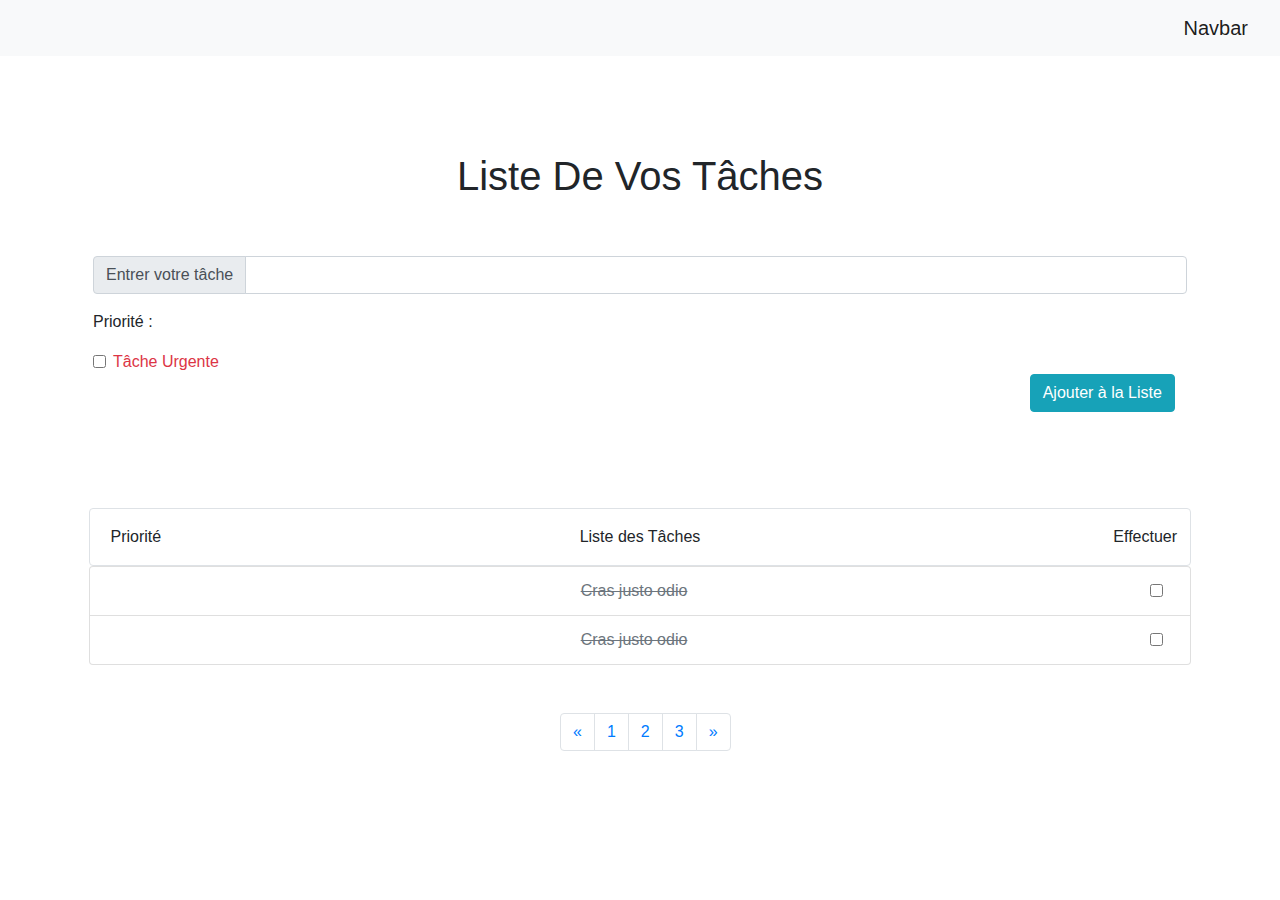
==== liste des tâches v2/index.html @ bf3b1c47 "liste des tâches" ====
<!DOCTYPE html>
<html lang="en">

<head>
    <meta charset="UTF-8">
    <meta name="viewport" content="width=device-width, initial-scale=1.0">
    <title>liste des tâches</title>
    <link rel="stylesheet" href="style.css">

    <!-- CSS only -->
    <link rel="stylesheet" href="https://stackpath.bootstrapcdn.com/bootstrap/4.5.2/css/bootstrap.min.css"
        integrity="sha384-JcKb8q3iqJ61gNV9KGb8thSsNjpSL0n8PARn9HuZOnIxN0hoP+VmmDGMN5t9UJ0Z" crossorigin="anonymous">

    <!-- JS, Popper.js, and jQuery -->
    <script src="https://code.jquery.com/jquery-3.5.1.slim.min.js"
        integrity="sha384-DfXdz2htPH0lsSSs5nCTpuj/zy4C+OGpamoFVy38MVBnE+IbbVYUew+OrCXaRkfj"
        crossorigin="anonymous"></script>
    <script src="https://cdn.jsdelivr.net/npm/popper.js@1.16.1/dist/umd/popper.min.js"
        integrity="sha384-9/reFTGAW83EW2RDu2S0VKaIzap3H66lZH81PoYlFhbGU+6BZp6G7niu735Sk7lN"
        crossorigin="anonymous"></script>
    <script src="https://stackpath.bootstrapcdn.com/bootstrap/4.5.2/js/bootstrap.min.js"
        integrity="sha384-B4gt1jrGC7Jh4AgTPSdUtOBvfO8shuf57BaghqFfPlYxofvL8/KUEfYiJOMMV+rV"
        crossorigin="anonymous"></script>
    <link rel="stylesheet" href="https://cdnjs.cloudflare.com/ajax/libs/font-awesome/5.14.0/css/all.min.css"
        integrity="sha512-1PKOgIY59xJ8Co8+NE6FZ+LOAZKjy+KY8iq0G4B3CyeY6wYHN3yt9PW0XpSriVlkMXe40PTKnXrLnZ9+fkDaog=="
        crossorigin="anonymous" />


</head>

<body>

    <header>
        <div class="">
            <nav class="navbar navbar-light bg-light">
                <a class="navbar-brand ml-auto" href="#">Navbar</a>
            </nav>
        </div>

    </header>
    <section class="container">
        <div class="row mb-5"></div>

        <div class="rounded pl-2 pr-2">
            <div class="row mb-5"></div>
            <div class="row mb-5">
                <div class="col col-md-6 offset-md-3 text-center">
                    <h1>Liste De Vos Tâches</h1>
                </div>
            </div>
            <div class="input-group mb-3">
                <div class="input-group-prepend">
                    <span class="input-group-text" id="inputGroup-sizing-default">Entrer votre tâche</span>
                </div>
                <input type="text" class="form-control" aria-label="Sizing example input"
                    aria-describedby="inputGroup-sizing-default">
            </div>
            <div>
                <p>Priorité :</p>
            </div>

            <div class="form-check ">
                <input class="form-check-input" type="checkbox" value="" id="defaultCheck1">
                <label class=" text-danger form-check-label" for="defaultCheck1">
                    Tâche Urgente<i class="fas fa-exclamation-triangle ml-2 "></i>
                </label>
            </div>
            <div class="row">
                <div class="col-md-2 offset-10 mb-5">
                    <button type="button" class="btn btn-info">Ajouter à la Liste</button>
                </div>
            </div>
        </div>

    </section>


    <section class="container mt-5 ">
        <div class="row border pt-3 mr-1 ml-1 rounded">
            <div class="col-1">
                <p class="text-center">Priorité</p>
            </div>
            <div class="col-10">
                <p class="text-center">Liste des Tâches</p>
            </div>
            <div class="col-1">
                <p class="text-center">Effectuer</p>
            </div>
        </div>
        <ul class="list-group mr-1 ml-1">
            <li class="list-group-item disabled d-flex justify-content-between" aria-disabled="true"><span
                    class="text-danger">
                    <i class="fas fa-exclamation-triangle ml-2"></i></span><del> Cras justo odio</del>
               <span class="form-check">
                    <input class="form-check-input" type="checkbox" value="" id="defaultCheck2">

               </span>


            </li>
            <li class="list-group-item disabled d-flex justify-content-between" aria-disabled="true"><span
                class="text-danger">
                <i class="fas fa-exclamation-triangle ml-2"></i></span><del> Cras justo odio</del>
           <span class="form-check">
                <input class="form-check-input" type="checkbox" value="" id="defaultCheck2">

           </span>


        </li>

        </ul>





    </section>


    <footer class="container mt-2">

        <div class="row mt-5">
            <div class="col-md-2 offset-md-5">
                <nav aria-label="Page navigation example">
                    <ul class="pagination">
                        <li class="page-item">
                            <a class="page-link" href="#" aria-label="Previous">
                                <span aria-hidden="true">&laquo;</span>
                            </a>
                        </li>
                        <li class="page-item"><a class="page-link" href="#">1</a></li>
                        <li class="page-item"><a class="page-link" href="#">2</a></li>
                        <li class="page-item"><a class="page-link" href="#">3</a></li>
                        <li class="page-item">
                            <a class="page-link" href="#" aria-label="Next">
                                <span aria-hidden="true">&raquo;</span>
                            </a>
                        </li>
                    </ul>
                </nav>
            </div>
        </div>



    </footer>


</body>

</html>
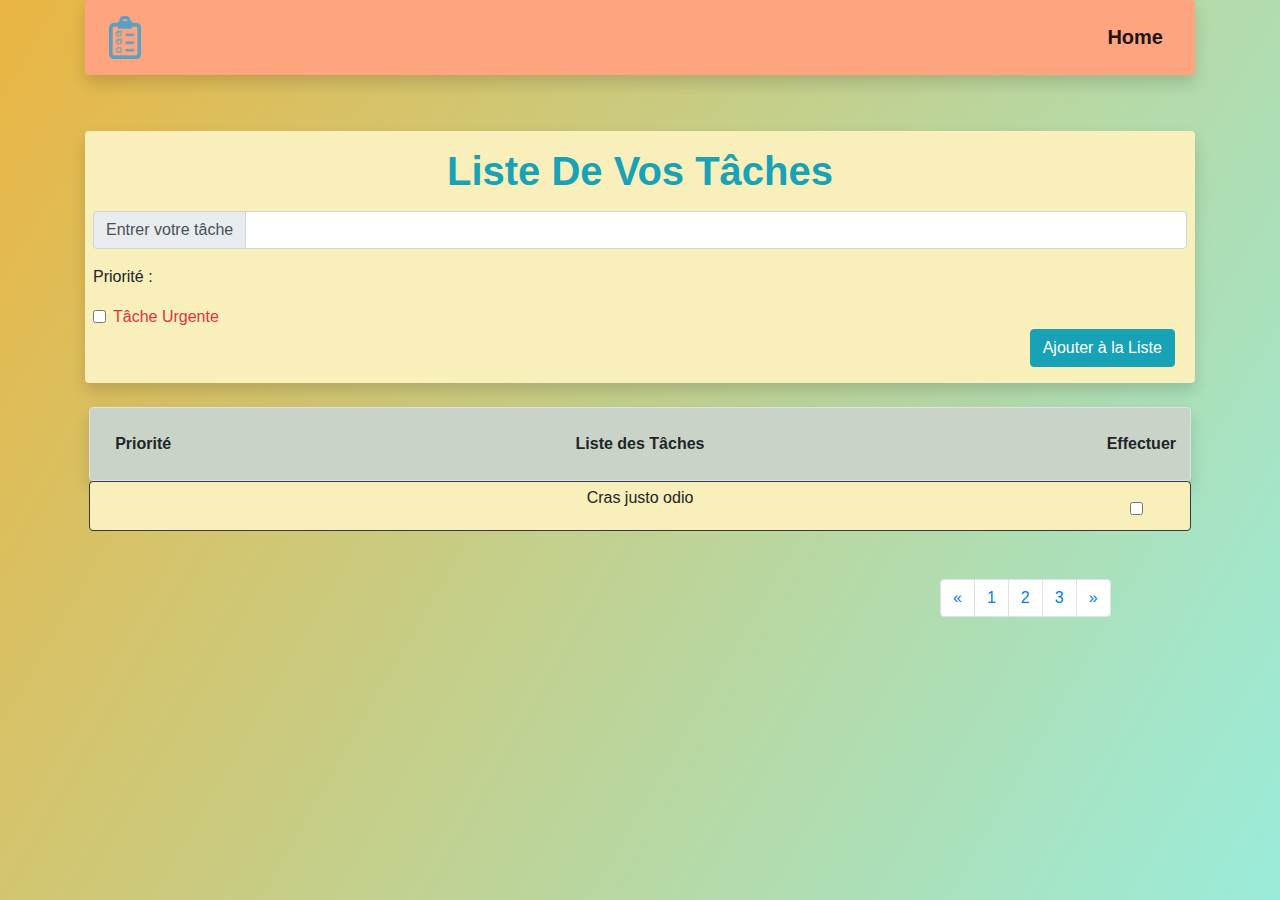
==== commit 86a59392: "v3" ====
--- a/liste des tâches v2/index.html
+++ b/liste des tâches v2/index.html
@@ -24,35 +24,39 @@
     <link rel="stylesheet" href="https://cdnjs.cloudflare.com/ajax/libs/font-awesome/5.14.0/css/all.min.css"
         integrity="sha512-1PKOgIY59xJ8Co8+NE6FZ+LOAZKjy+KY8iq0G4B3CyeY6wYHN3yt9PW0XpSriVlkMXe40PTKnXrLnZ9+fkDaog=="
         crossorigin="anonymous" />
+    <script src="tache.js"></script>
+    <script src="https://code.jquery.com/jquery-3.5.1.js"
+        integrity="sha256-QWo7LDvxbWT2tbbQ97B53yJnYU3WhH/C8ycbRAkjPDc=" crossorigin="anonymous"></script>
 
 
 </head>
 
-<body>
+<body class="body1">
 
-    <header>
-        <div class="">
-            <nav class="navbar navbar-light bg-light">
-                <a class="navbar-brand ml-auto" href="#">Navbar</a>
+    <header class="container">
+        <div>
+            <nav class="navigation navbar navbar-light  shadow p-3 mb-5 rounded">
+                <img src="images/logo.png" alt="logo" style="width: 3%;" class="ml-2">
+                <a class="navbar-brand ml-auto font-weight-bold" href="#">Home</a>
             </nav>
         </div>
 
     </header>
     <section class="container">
-        <div class="row mb-5"></div>
+        <div class="row mb-2"></div>
 
-        <div class="rounded pl-2 pr-2">
-            <div class="row mb-5"></div>
-            <div class="row mb-5">
-                <div class="col col-md-6 offset-md-3 text-center">
-                    <h1>Liste De Vos Tâches</h1>
+        <div class="rounded pl-2 pr-2   shadow p-2 mb-4  encadrer">
+            <div class="row mb-2"></div>
+            <div class="row mb-2">
+                <div class="col-md-6 offset-md-3 text-center">
+                    <h1 class="text-info font-weight-bold">Liste De Vos Tâches</h1>
                 </div>
             </div>
-            <div class="input-group mb-3">
-                <div class="input-group-prepend">
+            <div class="input-group mb-3 ">
+                <div class="input-group-prepend ">
                     <span class="input-group-text" id="inputGroup-sizing-default">Entrer votre tâche</span>
                 </div>
-                <input type="text" class="form-control" aria-label="Sizing example input"
+                <input type="text" class="form-control text_input" aria-label="Sizing example input"
                     aria-describedby="inputGroup-sizing-default">
             </div>
             <div>
@@ -60,14 +64,14 @@
             </div>
 
             <div class="form-check ">
-                <input class="form-check-input" type="checkbox" value="" id="defaultCheck1">
+                <input class="form-check-input " type="checkbox"  name="urgent" value="" id="defaultCheck1">
                 <label class=" text-danger form-check-label" for="defaultCheck1">
                     Tâche Urgente<i class="fas fa-exclamation-triangle ml-2 "></i>
                 </label>
             </div>
             <div class="row">
-                <div class="col-md-2 offset-10 mb-5">
-                    <button type="button" class="btn btn-info">Ajouter à la Liste</button>
+                <div class="col-md-2 offset-10 mb-2 ">
+                    <button type="button" class="btn btn-info ajouter">Ajouter à la Liste</button>
                 </div>
             </div>
         </div>
@@ -75,39 +79,35 @@
     </section>
 
 
-    <section class="container mt-5 ">
-        <div class="row border pt-3 mr-1 ml-1 rounded">
+    <section class="container  ">
+        <div class="row listefait  pt-4 mr-1 ml-1 border shadow p-2 mb-0  rounded">
             <div class="col-1">
-                <p class="text-center">Priorité</p>
+                <p class="text-center font-weight-bold ">Priorité</p>
             </div>
             <div class="col-10">
-                <p class="text-center">Liste des Tâches</p>
+                <p class="text-center font-weight-bold">Liste des Tâches</p>
             </div>
             <div class="col-1">
-                <p class="text-center">Effectuer</p>
+                <p class="text-center font-weight-bold">Effectuer</p>
             </div>
         </div>
-        <ul class="list-group mr-1 ml-1">
-            <li class="list-group-item disabled d-flex justify-content-between" aria-disabled="true"><span
-                    class="text-danger">
-                    <i class="fas fa-exclamation-triangle ml-2"></i></span><del> Cras justo odio</del>
-               <span class="form-check">
-                    <input class="form-check-input" type="checkbox" value="" id="defaultCheck2">
-
-               </span>
 
 
+        <ul class="list-group" id="listid">
+            
+            <li class="row list2 ml-1 mr-1 pt-1 pb-1 rounded list-unstyled align-items-center border border-dark">
+               
+                    <div class="col-1"><i class="fas fa-exclamation-triangle text-danger d-flex  justify-content-center align-items-center"> </i>
+                    </div>
+                    <div class="col text-center "><p class="text_barre"> Cras justo odio </p>
+                    </div>
+                    <div class="col-1 form-check d-flex  justify-content-center align-items-center"> 
+                       
+                        <input class="form-check-input" name="barre" type="checkbox" value="" id="defaultCheck2">
+                    
+                    </div>
+               
             </li>
-            <li class="list-group-item disabled d-flex justify-content-between" aria-disabled="true"><span
-                class="text-danger">
-                <i class="fas fa-exclamation-triangle ml-2"></i></span><del> Cras justo odio</del>
-           <span class="form-check">
-                <input class="form-check-input" type="checkbox" value="" id="defaultCheck2">
-
-           </span>
-
-
-        </li>
 
         </ul>
 
@@ -121,8 +121,8 @@
     <footer class="container mt-2">
 
         <div class="row mt-5">
-            <div class="col-md-2 offset-md-5">
-                <nav aria-label="Page navigation example">
+            <div class="col-md-2 offset-md-9">
+                <nav aria-label="Page navigation example ">
                     <ul class="pagination">
                         <li class="page-item">
                             <a class="page-link" href="#" aria-label="Previous">
--- a/liste des tâches v2/style.css
+++ b/liste des tâches v2/style.css
@@ -0,0 +1,26 @@
+.body1
+{
+    background-image: linear-gradient(120deg, #EAB543, #9AECDB); /*cadetblue; */
+    min-height:  100vh;
+}
+.navigation
+{
+    background-color: #FEA47F;/* rgb(240, 211, 174);*/
+}
+.encadrer
+{
+    background-color: #F8EFBA;/*rgb(235, 222, 206);  */
+}
+.listefait
+{
+    background-color:#CAD3C8;/*rgb(221, 203, 165);  */
+}
+
+.list2
+{
+    background-color:  #F8EFBA;
+}
+.text_barre
+{
+    text-decoration: none;
+}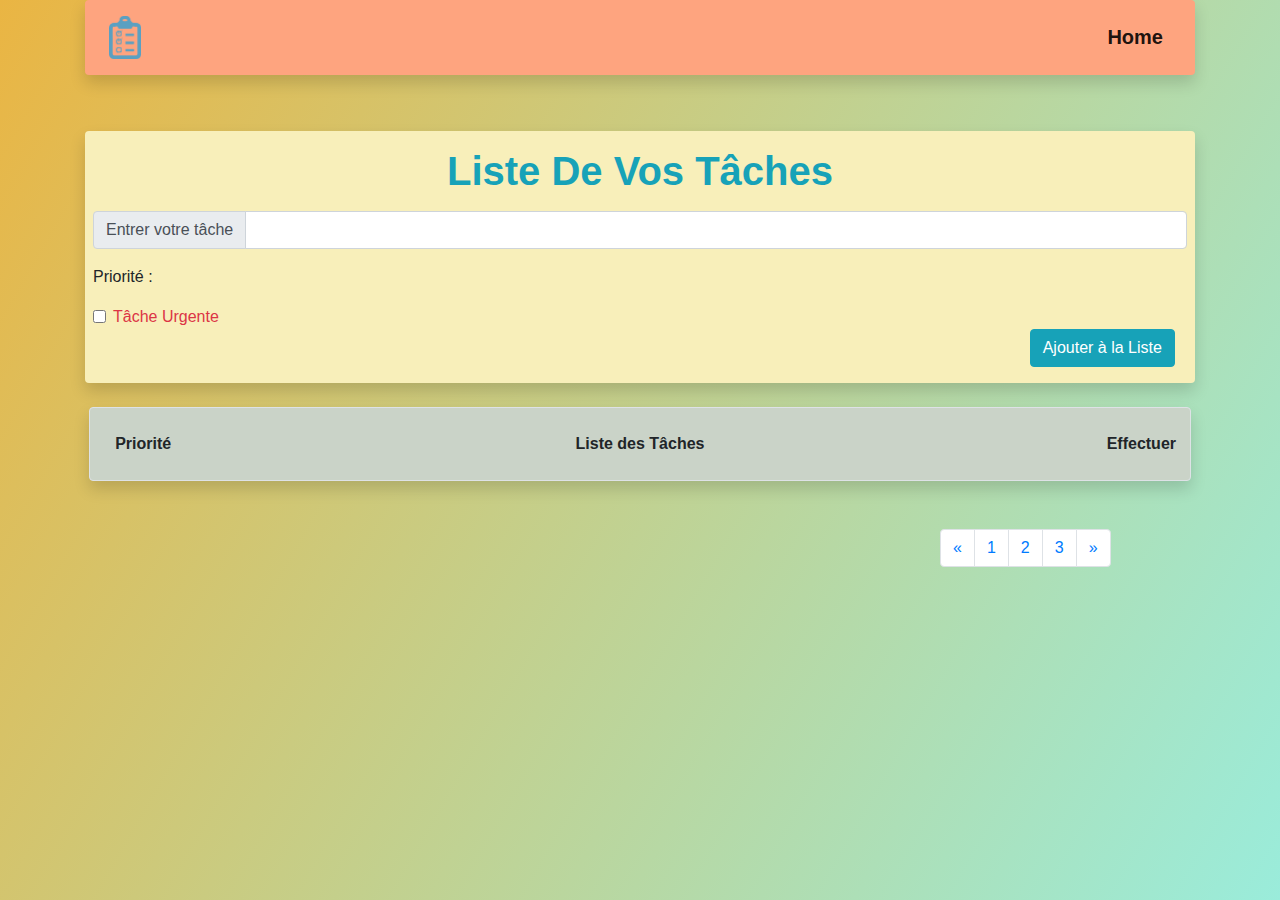
==== commit 98edce09: "v4" ====
--- a/liste des tâches v2/index.html
+++ b/liste des tâches v2/index.html
@@ -63,7 +63,7 @@
                 <p>Priorité :</p>
             </div>
 
-            <div class="form-check ">
+            <div class="form-check " id="check">
                 <input class="form-check-input " type="checkbox"  name="urgent" value="" id="defaultCheck1">
                 <label class=" text-danger form-check-label" for="defaultCheck1">
                     Tâche Urgente<i class="fas fa-exclamation-triangle ml-2 "></i>
@@ -93,21 +93,21 @@
         </div>
 
 
-        <ul class="list-group" id="listid">
+        <ul class="list-group"  id="content1">
             
-            <li class="row list2 ml-1 mr-1 pt-1 pb-1 rounded list-unstyled align-items-center border border-dark">
+            <!-- <li class="row list2 ml-1 mr-1 pt-1 pb-1 rounded list-unstyled align-items-center border border-dark" id="listid">
                
                     <div class="col-1"><i class="fas fa-exclamation-triangle text-danger d-flex  justify-content-center align-items-center"> </i>
                     </div>
-                    <div class="col text-center "><p class="text_barre"> Cras justo odio </p>
+                    <div class="col text-center " ><p class="text_barre"> Cras justo odio </p>
                     </div>
                     <div class="col-1 form-check d-flex  justify-content-center align-items-center"> 
                        
-                        <input class="form-check-input" name="barre" type="checkbox" value="" id="defaultCheck2">
+                        <input class="form-check-input" name="barre" type="checkbox" value="" id="1">
                     
                     </div>
                
-            </li>
+            </li> -->
 
         </ul>
 
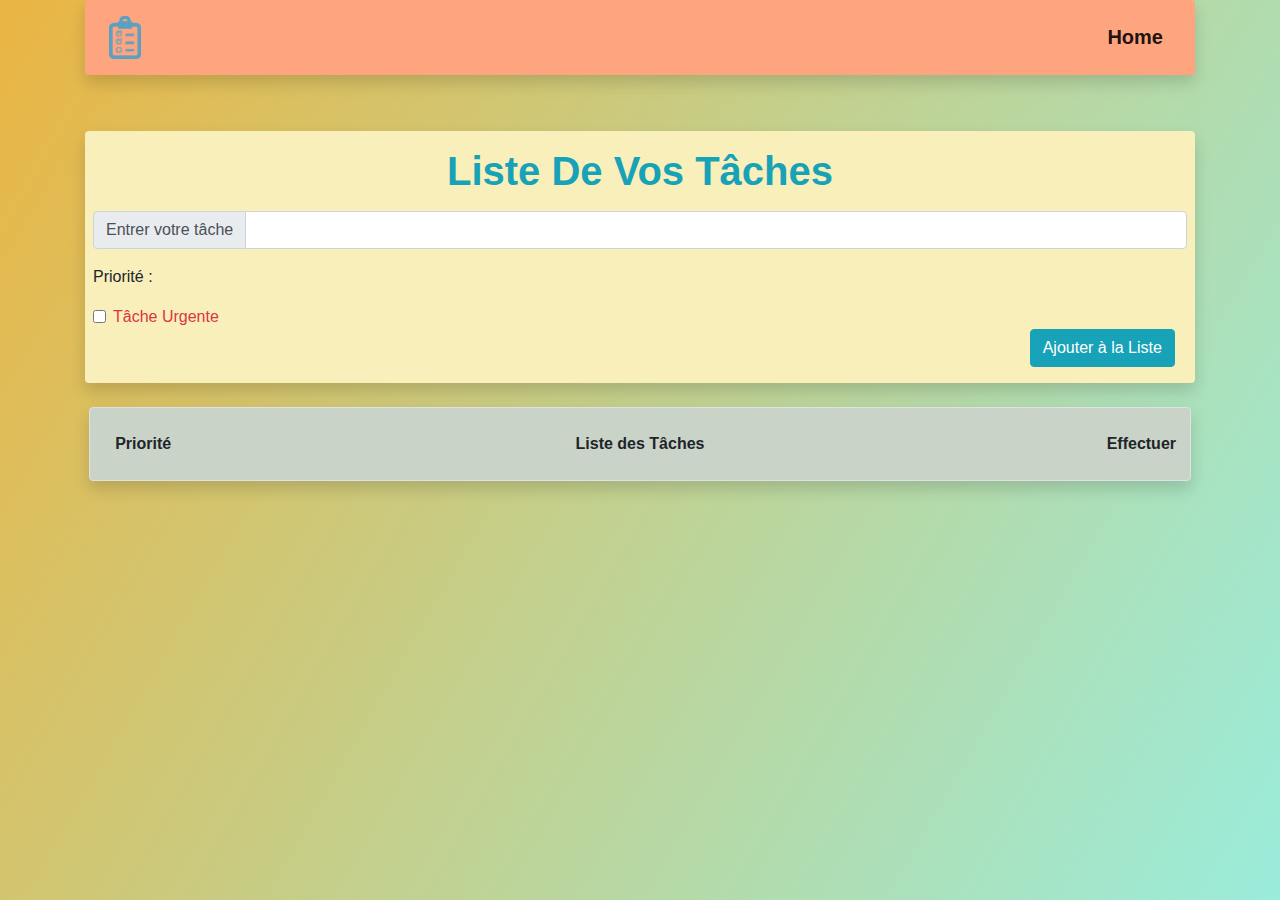
==== commit ccb262c5: "v5" ====
--- a/liste des tâches v2/index.html
+++ b/liste des tâches v2/index.html
@@ -11,22 +11,12 @@
     <link rel="stylesheet" href="https://stackpath.bootstrapcdn.com/bootstrap/4.5.2/css/bootstrap.min.css"
         integrity="sha384-JcKb8q3iqJ61gNV9KGb8thSsNjpSL0n8PARn9HuZOnIxN0hoP+VmmDGMN5t9UJ0Z" crossorigin="anonymous">
 
-    <!-- JS, Popper.js, and jQuery -->
-    <script src="https://code.jquery.com/jquery-3.5.1.slim.min.js"
-        integrity="sha384-DfXdz2htPH0lsSSs5nCTpuj/zy4C+OGpamoFVy38MVBnE+IbbVYUew+OrCXaRkfj"
-        crossorigin="anonymous"></script>
-    <script src="https://cdn.jsdelivr.net/npm/popper.js@1.16.1/dist/umd/popper.min.js"
-        integrity="sha384-9/reFTGAW83EW2RDu2S0VKaIzap3H66lZH81PoYlFhbGU+6BZp6G7niu735Sk7lN"
-        crossorigin="anonymous"></script>
-    <script src="https://stackpath.bootstrapcdn.com/bootstrap/4.5.2/js/bootstrap.min.js"
-        integrity="sha384-B4gt1jrGC7Jh4AgTPSdUtOBvfO8shuf57BaghqFfPlYxofvL8/KUEfYiJOMMV+rV"
-        crossorigin="anonymous"></script>
+   
     <link rel="stylesheet" href="https://cdnjs.cloudflare.com/ajax/libs/font-awesome/5.14.0/css/all.min.css"
         integrity="sha512-1PKOgIY59xJ8Co8+NE6FZ+LOAZKjy+KY8iq0G4B3CyeY6wYHN3yt9PW0XpSriVlkMXe40PTKnXrLnZ9+fkDaog=="
         crossorigin="anonymous" />
-    <script src="tache.js"></script>
-    <script src="https://code.jquery.com/jquery-3.5.1.js"
-        integrity="sha256-QWo7LDvxbWT2tbbQ97B53yJnYU3WhH/C8ycbRAkjPDc=" crossorigin="anonymous"></script>
+    
+    
 
 
 </head>
@@ -36,7 +26,7 @@
     <header class="container">
         <div>
             <nav class="navigation navbar navbar-light  shadow p-3 mb-5 rounded">
-                <img src="images/logo.png" alt="logo" style="width: 3%;" class="ml-2">
+                <img src="images/logo.png" alt="logo" style="width: 3%;" class="ml-2" id="logo">
                 <a class="navbar-brand ml-auto font-weight-bold" href="#">Home</a>
             </nav>
         </div>
@@ -71,7 +61,7 @@
             </div>
             <div class="row">
                 <div class="col-md-2 offset-10 mb-2 ">
-                    <button type="button" class="btn btn-info ajouter">Ajouter à la Liste</button>
+                    <button type="button" class="btn btn-info ajouter" id="addButton">Ajouter à la Liste</button>
                 </div>
             </div>
         </div>
@@ -123,20 +113,8 @@
         <div class="row mt-5">
             <div class="col-md-2 offset-md-9">
                 <nav aria-label="Page navigation example ">
-                    <ul class="pagination">
-                        <li class="page-item">
-                            <a class="page-link" href="#" aria-label="Previous">
-                                <span aria-hidden="true">&laquo;</span>
-                            </a>
-                        </li>
-                        <li class="page-item"><a class="page-link" href="#">1</a></li>
-                        <li class="page-item"><a class="page-link" href="#">2</a></li>
-                        <li class="page-item"><a class="page-link" href="#">3</a></li>
-                        <li class="page-item">
-                            <a class="page-link" href="#" aria-label="Next">
-                                <span aria-hidden="true">&raquo;</span>
-                            </a>
-                        </li>
+                    <ul class="pagination" id="pagination"></ul>
+
                     </ul>
                 </nav>
             </div>
@@ -145,8 +123,21 @@
 
 
     </footer>
-
-
+    <script src="https://code.jquery.com/jquery-3.5.1.js"
+    integrity="sha256-QWo7LDvxbWT2tbbQ97B53yJnYU3WhH/C8ycbRAkjPDc=" crossorigin="anonymous"></script>
+    <script src="tache.js"></script>
+<!-- JS, Popper.js, and jQuery -->
+<script src="https://code.jquery.com/jquery-3.5.1.slim.min.js"
+integrity="sha384-DfXdz2htPH0lsSSs5nCTpuj/zy4C+OGpamoFVy38MVBnE+IbbVYUew+OrCXaRkfj"
+crossorigin="anonymous"></script>
+<script src="https://cdn.jsdelivr.net/npm/popper.js@1.16.1/dist/umd/popper.min.js"
+integrity="sha384-9/reFTGAW83EW2RDu2S0VKaIzap3H66lZH81PoYlFhbGU+6BZp6G7niu735Sk7lN"
+crossorigin="anonymous"></script>
+<script src="https://stackpath.bootstrapcdn.com/bootstrap/4.5.2/js/bootstrap.min.js"
+integrity="sha384-B4gt1jrGC7Jh4AgTPSdUtOBvfO8shuf57BaghqFfPlYxofvL8/KUEfYiJOMMV+rV"
+crossorigin="anonymous"></script>
+<script src="affichage.js"></script>
+   
 </body>
 
 </html>